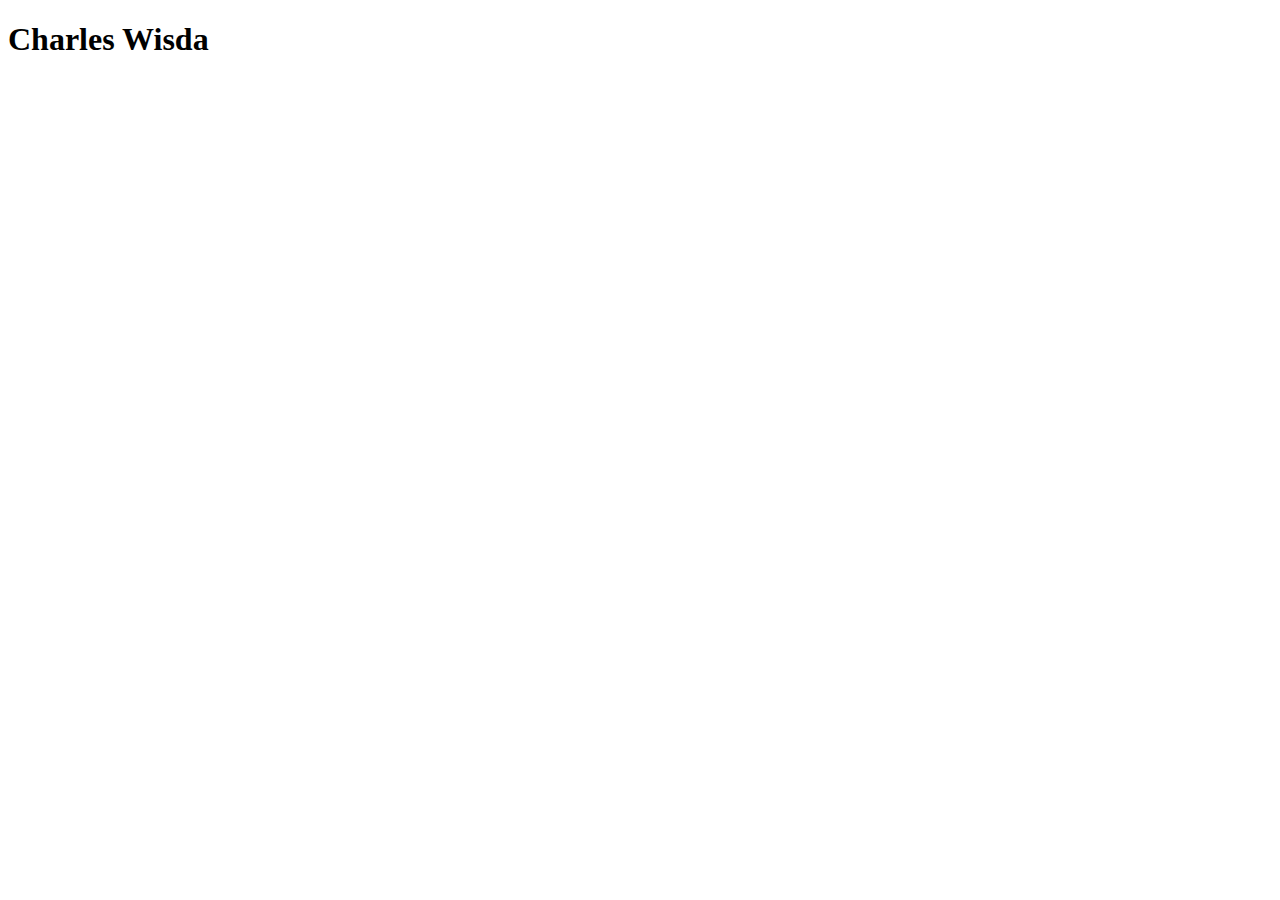
==== Charles-wisda.html @ 3a157116 "starting profile" ====
<!DOCTYPE html>
<html lang="en">
<head>
    <meta charset="UTF-8">
    <meta http-equiv="X-UA-Compatible" content="IE=edge">
    <meta name="viewport" content="width=device-width, initial-scale=1.0">
    <title>Charles Wisda Portfolio</title>
</head>
<body>

    <header> 
        <h1>
            Charles Wisda 
        </h1>
        <img > 
    </header>

    
</body>
</html>
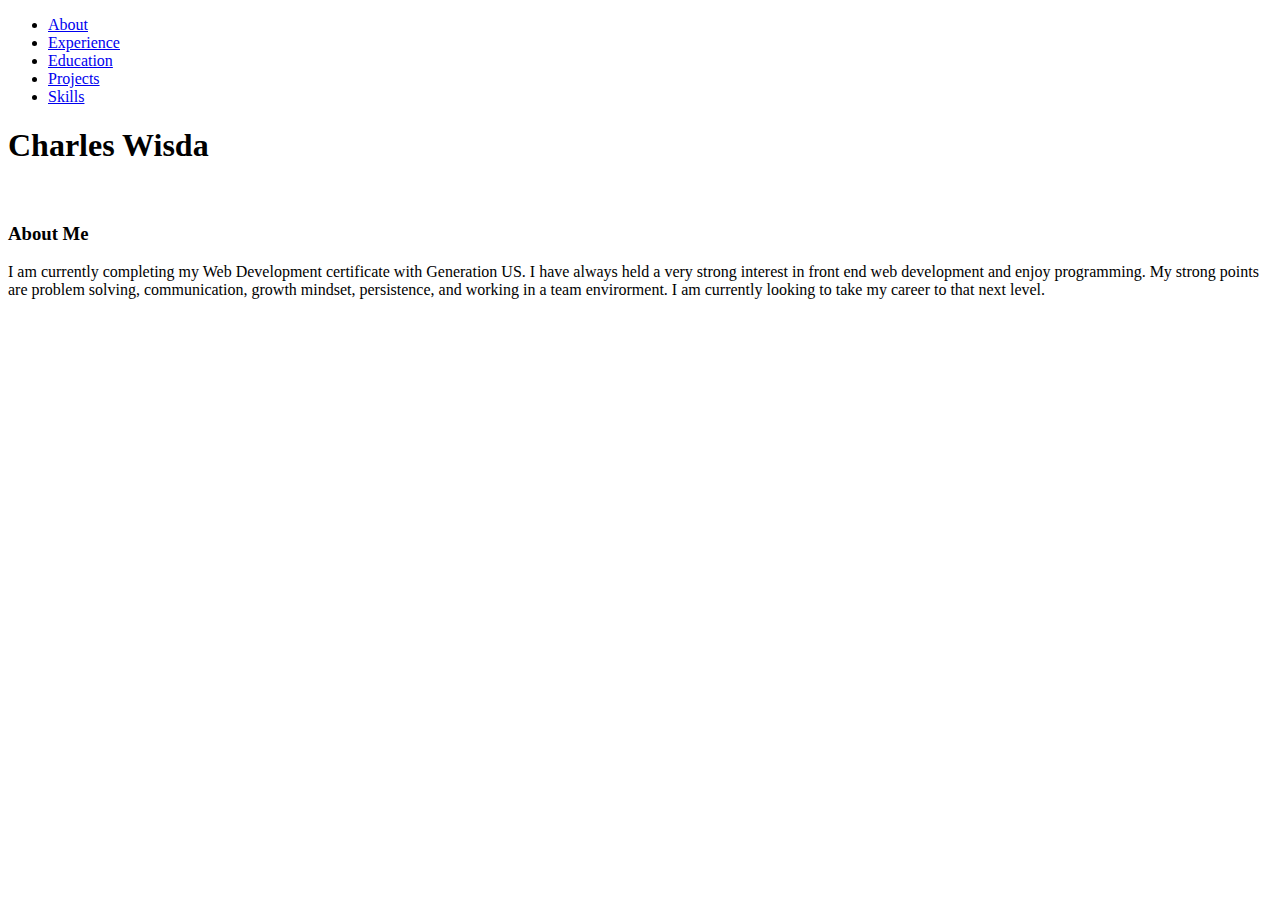
==== commit 531f61be: "body" ====
--- a/Charles-wisda.html
+++ b/Charles-wisda.html
@@ -9,12 +9,32 @@
 <body>
 
     <header> 
+        <nav>
+            <ul>
+                <li>
+                    <a href="#about">About</a>
+                </li>
+                <li>
+                    <a href="#experience">Experience </a></li>
+                <li>
+                <a href="education"> Education </a></li>
+                <li>
+                    <a href="projects">Projects</a></li>
+                <li>
+                    <a href="skills">Skills</a></li>
+            </li>
+        </nav>
         <h1>
             Charles Wisda 
         </h1>
         <img > 
     </header>
+        <p> 
+            <h3>About Me</h3>
+            <p> I am currently completing my Web Development certificate with Generation US.  I have always held a very strong interest in front end web development and enjoy programming.  My strong points are problem solving, communication, growth mindset, persistence, and working in a team envirorment.  I am currently looking to take my career to that next level.</p>
+        </p>
+   
 
-    
+
 </body>
 </html>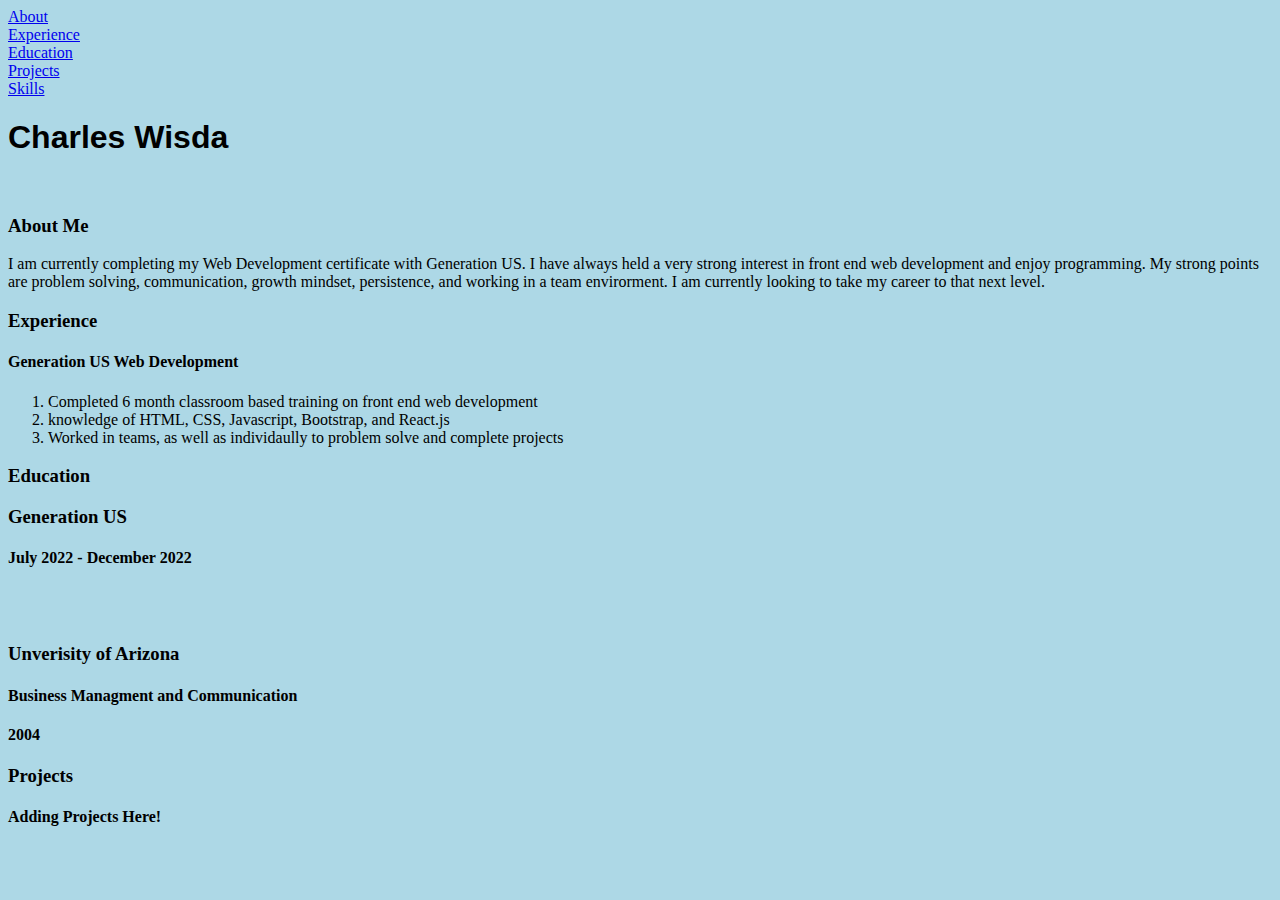
==== commit 7de47775: "body" ====
--- a/Charles-wisda.html
+++ b/Charles-wisda.html
@@ -4,13 +4,14 @@
     <meta charset="UTF-8">
     <meta http-equiv="X-UA-Compatible" content="IE=edge">
     <meta name="viewport" content="width=device-width, initial-scale=1.0">
+    <link rel="stylesheet" href="mystyle.css">
     <title>Charles Wisda Portfolio</title>
 </head>
 <body>
 
     <header> 
         <nav>
-            <ul>
+            <ul >
                 <li>
                     <a href="#about">About</a>
                 </li>
@@ -24,7 +25,7 @@
                     <a href="skills">Skills</a></li>
             </li>
         </nav>
-        <h1>
+        <h1 style="font-family: 'Roboto Condensed', sans-serif;">
             Charles Wisda 
         </h1>
         <img > 
@@ -34,7 +35,32 @@
             <p> I am currently completing my Web Development certificate with Generation US.  I have always held a very strong interest in front end web development and enjoy programming.  My strong points are problem solving, communication, growth mindset, persistence, and working in a team envirorment.  I am currently looking to take my career to that next level.</p>
         </p>
    
+        <h3> Experience</h3>
 
+        <p> 
+            <h4>Generation US Web Development</h4>
 
+            <ol>
+                <li>Completed 6 month classroom based training on front end web development</li>
+                <li>knowledge of HTML, CSS, Javascript, Bootstrap, and React.js
+                </li>
+                <li>Worked in teams, as well as individaully to problem solve and complete projects</li>
+                
+            </ol>
+        </p>
+
+        <h3> Education</h3>
+
+            <h3> Generation US </h3>
+                <h4> July 2022 - December 2022</h4>
+            <br>
+            <br>
+            <h3> Unverisity of Arizona</h3>      
+                <h4>Business Managment and Communication</h4>
+                <h4>2004</h4>
+                
+        <h3>Projects</h3>
+
+        <h4>Adding Projects Here!</h4>
 </body>
 </html>--- a/mystyle.css
+++ b/mystyle.css
@@ -0,0 +1,12 @@
+body {
+    background-color: lightblue;
+  }
+
+
+  ul {
+    list-style-type: none;
+    margin: 0;
+    padding: 0;
+  }
+
+  